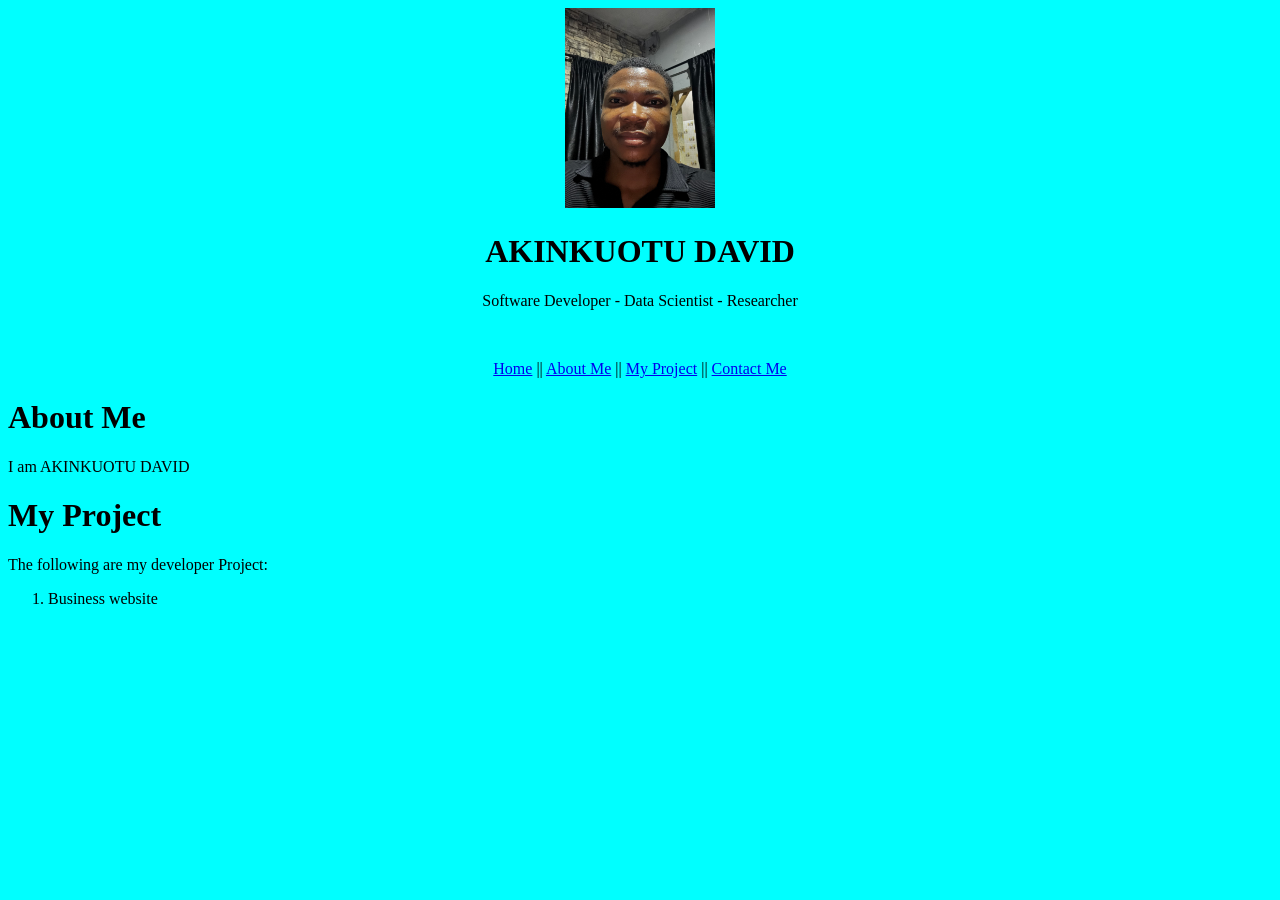
==== index.html @ 5e73ea9d "Add files via upload" ====
<!DOCTYPE html>
<html lang="en">
<head>
    <meta charset="UTF-8">
    <meta name="viewport" content="width=device-width, initial-scale=1.0">
    <title>AKINKUOTU DAVID</title>
</head>
<body bgcolor="cyan">
    <div align="center" id="heading">
        <img src="./Dave.jpeg" height="200px" />
        <h1>AKINKUOTU DAVID</h1>
        <p>Software Developer - Data Scientist - Researcher</p>
    </div>

    <br />

    <div align="center" id="menu">
        <p><a href="#">Home</a> || <a href="#about">About Me</a> || <a href="#project">My Project</a> || <a href="./contact.html">Contact Me</a></p>
    </div>

    <div id="about">
        <h1>About Me</h1>
        <p>I am AKINKUOTU DAVID
        </p>
    </div>

    <div id="projects">
        <h1> My Project</h1>
        <p>The following are my developer Project:</p>
        <ol>
            <li>Business website</li>
        </ol>
    </div>

  
</body>

</html>
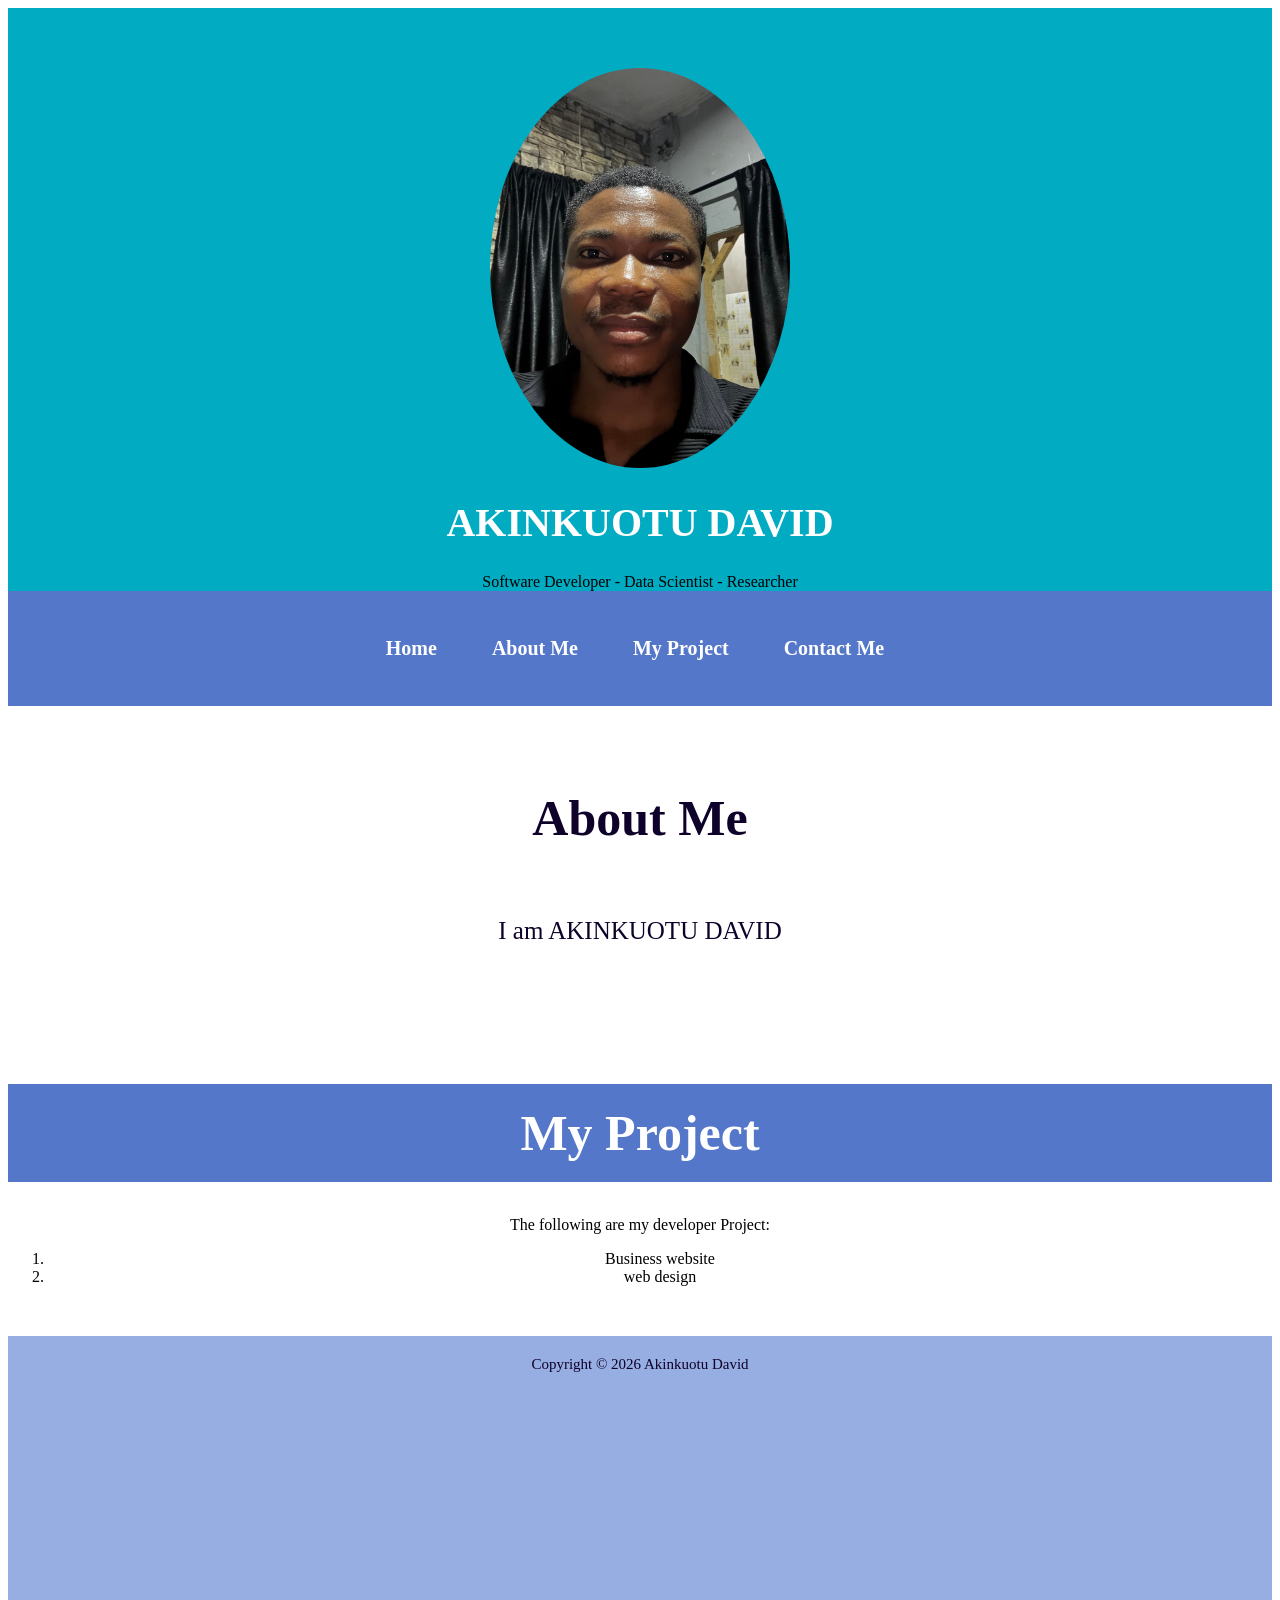
==== commit 2dc213d6: "Add files via upload" ====
--- a/index.html
+++ b/index.html
@@ -4,18 +4,30 @@
     <meta charset="UTF-8">
     <meta name="viewport" content="width=device-width, initial-scale=1.0">
     <title>AKINKUOTU DAVID</title>
+    <link rel="stylesheet" href="./style.css" />
 </head>
-<body bgcolor="cyan">
+<body>
     <div align="center" id="heading">
         <img src="./Dave.jpeg" height="200px" />
         <h1>AKINKUOTU DAVID</h1>
         <p>Software Developer - Data Scientist - Researcher</p>
     </div>
 
-    <br />
-
     <div align="center" id="menu">
-        <p><a href="#">Home</a> || <a href="#about">About Me</a> || <a href="#project">My Project</a> || <a href="./contact.html">Contact Me</a></p>
+        <ul>
+            <li>
+                <a href="#">Home</a>
+            </li>
+            <li>
+                <a href="#about">About Me</a>
+            </li>
+            <li>
+                <a href="#project">My Project</a>
+            </li>
+            <li>
+                <a href="./contact.html">Contact Me</a>
+            </li>
+        </ul>
     </div>
 
     <div id="about">
@@ -29,10 +41,13 @@
         <p>The following are my developer Project:</p>
         <ol>
             <li>Business website</li>
+            <li>web design</li>
         </ol>
     </div>
 
-  
+    <div id="footer" align="center">
+        <p>Copyright &copy; 2026 Akinkuotu David</p>
+    </div>
 </body>
 
 </html>
--- a/style.css
+++ b/style.css
@@ -0,0 +1,111 @@
+P{
+    margin: 0;
+    padding: 0;
+}
+
+.headline {
+    font-weight: bold;
+    color: darkblue;
+    font-size: 25px;
+}
+
+#heading {
+    background-color: #01abc2;
+}
+
+#heading img {
+    margin-top: 60px;
+    height: 400px;
+    border-radius: 50%;
+}
+
+#heading h1 {
+    color: white;
+    font-size: 40px;
+}
+
+#headline p {
+    color: white;
+    font-size: 20px;
+    font-weight: bold;
+}
+
+#menu {
+    padding-top: 30px;
+    padding-bottom: 30px;
+    background-color: rgb(85, 119, 202);
+    text-align: center;
+}
+#menu ul {
+    list-style-type: none;
+}
+
+#menu ul li {
+    display: inline;
+    margin-right: 50px;
+    font-size: 20px;
+    font-weight: bold;
+}
+
+#menu ul li a {
+    text-decoration: none;
+    color: white;
+}
+
+#menu ul li a:hover {
+    text-decoration: underline;
+    color: #0f022a;
+}
+
+#about {
+    text-align: center;
+    padding-left: 150px;
+    padding-right: 150px;
+    padding-top: 50px;
+}
+
+#about h1 {
+    color: #0f022a;
+    font-size: 50px;
+    padding-bottom: 30px;
+}
+
+#about p {
+    color: #0f022a;
+    font-size: 25px;
+    line-height: 1.6;
+    padding-bottom: 50px;
+}
+
+#projects {
+    text-align: center;
+    padding-top: 50px;
+}
+
+#projects h1 {
+    background-color: rgb(85, 119, 202);
+    font-size: 50px;
+    padding-top: 20px;
+    padding-bottom: 20px;
+    color: white;
+}
+
+#projects ol {
+    list-style: decimal;
+}
+
+#project ol li {
+    font-size: 25px;
+    margin-top: 10px;
+}
+
+#footer{
+    background-color: rgb(150, 174, 226);
+    font-size: 15px;
+    color: #0f022a;
+    text-align: center;
+    padding-top: 20px;
+    padding-bottom: 20px;
+    margin-top: 50px;
+    height: 300px;
+}
